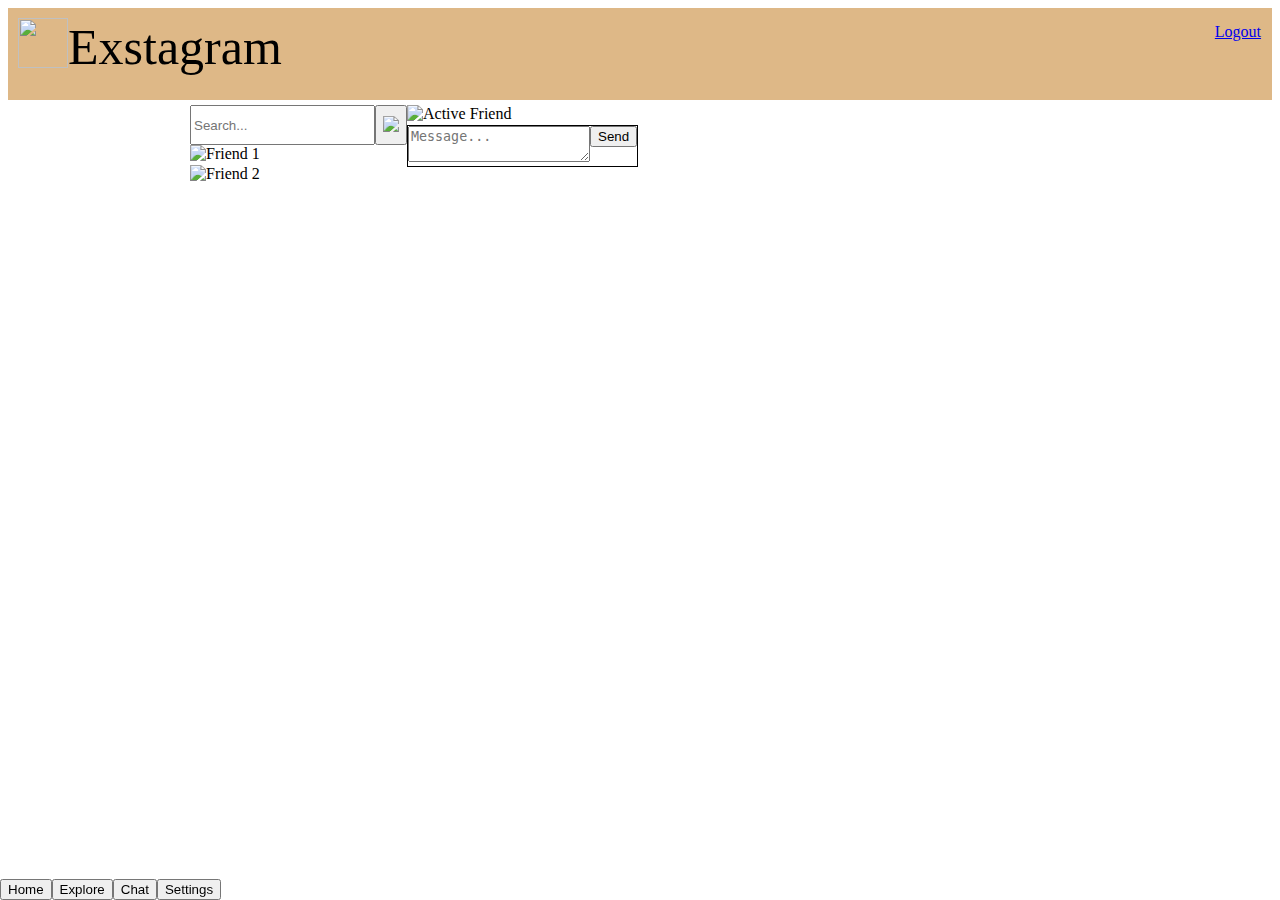
==== chat.html @ 1be8b760 "Add files via upload" ====
<!DOCTYPE html>
<html lang="en">
  <head>
    <meta charset="UTF-8" />
    <meta name="viewport" content="width=device-width, initial-scale=1.0" />
    <meta http-equiv="X-UA-Compatible" content="ie=edge" />
    <title>Static Template</title>
	<link rel="stylesheet" href="./css/homepage.css">
	<link rel="stylesheet" href="./css/chat.css">
	<script>
	function postComment()
	{
	// Have to be think
	}
	function changeTab(tabIndex)
	{
	if(tabIndex==1) window.location = "./homepage.html";
	if(tabIndex==2) window.location = "./explore.html";
	if(tabIndex==3) window.location = "./chat.html";
	if(tabIndex==4) window.location = "./settings.html";
	}
	</script>
  </head>
  <body>
    <header style="padding:10px;height:8vh;background-color:burlywood;display:flex;flex-direction:row">
	<div>
      <img style=";width:50px;height:50px;" src=".//images/logo.png" />
     </div>
	 <div>
            <font style="margin-top:5px;font-size:50px">Exstagram</font>
     </div>
	 <div style="position:relative; margin-top:5px;margin-left:75%;">
      <a href="./index.html"> Logout </a>
    </div>
    </header>
    <section
      style="padding:5px;max-width:900px;height:80vh;margin: 0px auto;flex-grow: 1;position: relative; width: 100%;"
    >
      <div style="">
        <div style="margin-bottom:5px;display:flex;flex-direction:row;">
          <div id="wrapper-left" class="wrapper-left" >
		  <section id="main-left" class="main-left">
		  <div id="search-box-left" class="search-box-left">
		  <form style="height:40px;display:flex;flex-direction:row;">
		  <input class="search-input" type="text" placeholder="Search..." />
		  <button class="search-button"> <img class="search-button-icon" src="./images/search-icon.png" /> </button>
		  </form>
		  </div>
		  <div id="user-list-left" class="user-list-left">
		  <div id="user-1"  class="user" style="display:flex;flex-direction:row;">
		  <div class="user-profile-icon-wrapper" style="">
		  <img class="user-profile-icon" src="./images/user-icon.png"/>
		  </div>
		  <div class="user-name-wrapper" >
		  <div class="user-name">
		  Friend 1
		  </div>
		  </div>
		  </div>
		  <div id="user-2"  class="user" style="display:flex;flex-direction:row;">
		  <div class="user-profile-icon-wrapper" style="">
		  <img class="user-profile-icon" src="./images/user-icon.png"/>
		  </div>
		  <div class="user-name-wrapper" >
		  <div class="user-name">
		  Friend 2
		  </div>
		  </div>
		  </div>
		  </div>
		  </section>
		  </div>
		  <div id="wrapper-right" class="wrapper-right" >
		  <div id="main-right" class="main-right">
			<div id="header-right-wrapper" class="header-right-wrapper">
				<div id="header-right" class="header-right">
					<div id="active-user"  class="active-user" style="display:flex;flex-direction:row;">
						<div class="active-user-profile-icon-wrapper" style="">
							<img class="active-user-profile-icon" src="./images/user-icon.png"/>
						</div>
						<div class="active-user-name-wrapper" >
							<div class="active-user-name">
							Active Friend	
							</div>
						</div>
					</div>
				</div>
			</div>
			<div id="message-area-wrapper" class="message-area-wrapper">
				<div id="message-area" class="message-area">
					<div class="message">
					</div>
				</div>
			</div>
			<div id="message-text-box-wrapper" class="message-text-box-wrapper" >
				<div id="message-text-box" class="message-text-box" style="display:flex;flex-direction:row;border-style:solid;border-width:1px;" >
					<div id="message-textarea-wrapper" class="message-textarea-wrapper" >
						<textarea  placeholder="Message..." id="message-textarea" class="message-textarea" ></textarea>
					</div>
					<div id="message-send-button-wrapper" class="message-send-button-wrapper">
					<button class="message-send-button" type="button" >Send</button>
					</div>
				</div>
			</div>
		  </div>
		  </div>
	   </div>
      </div>
    </section>
    <section>
      <div style="height:35px"></div>
    </section>
    <footer style="font-size:0px;position: fixed;bottom: 0;left:0;width: 100%;">
      <nav>
        <button
		  class ="tabButton"
          onclick="changeTab(1)"
        >
          Home
        </button>
        <button
		  class ="tabButton"
          onclick="changeTab(2)"
        >
          Explore
        </button>
        <button
		  class ="tabButton"
          onclick="changeTab(3)"
        >
          Chat
        </button>
        <button
		  class ="tabButton"
          onclick="changeTab(4)"
        >
          Settings
        </button>
      </nav>
    </footer>
  </body>
</html>
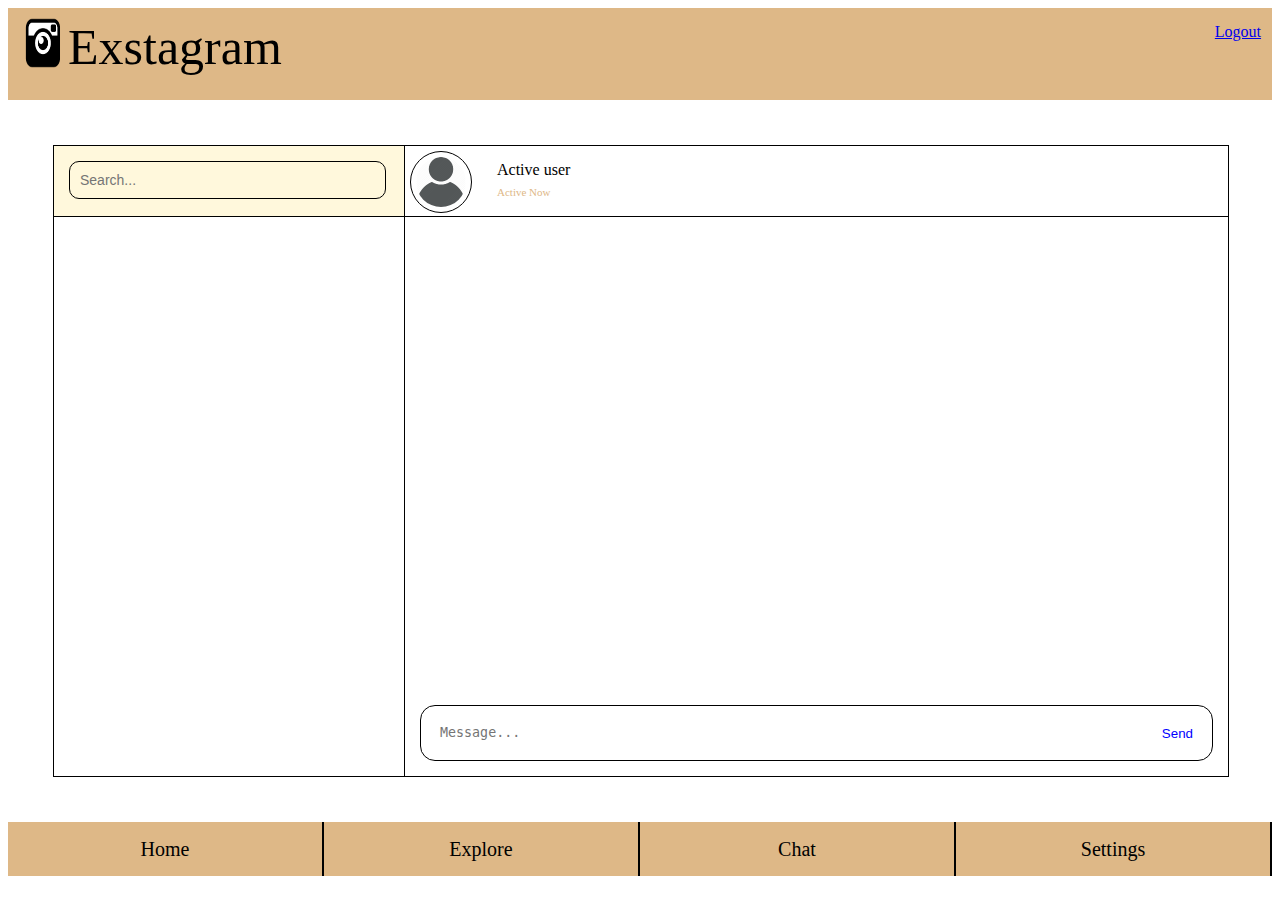
==== commit e600a6db: "Add files via upload" ====
--- a/chat.html
+++ b/chat.html
@@ -4,14 +4,10 @@
     <meta charset="UTF-8" />
     <meta name="viewport" content="width=device-width, initial-scale=1.0" />
     <meta http-equiv="X-UA-Compatible" content="ie=edge" />
-    <title>Static Template</title>
+    <title>Exstagram-Chat</title>
 	<link rel="stylesheet" href="./css/homepage.css">
 	<link rel="stylesheet" href="./css/chat.css">
 	<script>
-	function postComment()
-	{
-	// Have to be think
-	}
 	function changeTab(tabIndex)
 	{
 	if(tabIndex==1) window.location = "./homepage.html";
@@ -20,9 +16,13 @@
 	if(tabIndex==4) window.location = "./settings.html";
 	}
 	</script>
+	<script src="./javascript/chat.js">
+	</script>
   </head>
   <body>
-    <header style="padding:10px;height:8vh;background-color:burlywood;display:flex;flex-direction:row">
+  <div style="height:100%;width:100%;display:flex;flex-direction:column;overflow:hidden;">
+    <div style="padding:10px;height:8vh;background-color:burlywood;display:flex;flex-direction:row">
+	
 	<div>
       <img style=";width:50px;height:50px;" src=".//images/logo.png" />
      </div>
@@ -32,85 +32,58 @@
 	 <div style="position:relative; margin-top:5px;margin-left:75%;">
       <a href="./index.html"> Logout </a>
     </div>
-    </header>
-    <section
-      style="padding:5px;max-width:900px;height:80vh;margin: 0px auto;flex-grow: 1;position: relative; width: 100%;"
-    >
-      <div style="">
-        <div style="margin-bottom:5px;display:flex;flex-direction:row;">
-          <div id="wrapper-left" class="wrapper-left" >
-		  <section id="main-left" class="main-left">
-		  <div id="search-box-left" class="search-box-left">
-		  <form style="height:40px;display:flex;flex-direction:row;">
-		  <input class="search-input" type="text" placeholder="Search..." />
-		  <button class="search-button"> <img class="search-button-icon" src="./images/search-icon.png" /> </button>
-		  </form>
-		  </div>
-		  <div id="user-list-left" class="user-list-left">
-		  <div id="user-1"  class="user" style="display:flex;flex-direction:row;">
-		  <div class="user-profile-icon-wrapper" style="">
-		  <img class="user-profile-icon" src="./images/user-icon.png"/>
-		  </div>
-		  <div class="user-name-wrapper" >
-		  <div class="user-name">
-		  Friend 1
-		  </div>
-		  </div>
-		  </div>
-		  <div id="user-2"  class="user" style="display:flex;flex-direction:row;">
-		  <div class="user-profile-icon-wrapper" style="">
-		  <img class="user-profile-icon" src="./images/user-icon.png"/>
-		  </div>
-		  <div class="user-name-wrapper" >
-		  <div class="user-name">
-		  Friend 2
-		  </div>
-		  </div>
-		  </div>
-		  </div>
-		  </section>
-		  </div>
-		  <div id="wrapper-right" class="wrapper-right" >
-		  <div id="main-right" class="main-right">
-			<div id="header-right-wrapper" class="header-right-wrapper">
-				<div id="header-right" class="header-right">
-					<div id="active-user"  class="active-user" style="display:flex;flex-direction:row;">
-						<div class="active-user-profile-icon-wrapper" style="">
-							<img class="active-user-profile-icon" src="./images/user-icon.png"/>
+    </div>
+		<div style="height:100%:width:100%;">
+			<div style="height:100%:width:100%;padding:5vh;">
+				<div style="height:100%;width:100%;" >
+					<div style="height: calc(100% - 40px);width:100%;border:1px solid black;display:flex;flex-direction:row;">
+						<div id="wrapper-left" style="min-width:350px;height:70vh;border-width:1px;border-style:none solid none none;">
+							<div id="main-left" style="display:flex;flex-direction:column;width:100%;height:100%;display:flex;flex-direction:column;" >
+								<div id="search-box" style="min-height:70px;border-style:none none solid none;border-width:1px;background-color:cornsilk;" >
+									<input type="text" id="search-text-box" oninput="searchFriend(this.value)" placeholder="Search..." style="font-size:14px;margin:15px;padding:10px;width: calc(100% - 55px);border:1px solid black;border-radius:10px;outline:none;background:transparent;" >
+								</div>
+							<div id="user-list-left" style="margin:0px;overflow:hidden auto;" >
+							</div>
+							</div>
 						</div>
-						<div class="active-user-name-wrapper" >
-							<div class="active-user-name">
-							Active Friend	
+						<div id="wrapper-right" style="width:100%;height:70vh;" >
+							<div id="main-right" style="display:flex;flex-direction:column;width:100%;height:100%;display:flex;flex-direction:column;">
+								<div id="active-user-name-wrapper" style="width:100%;height:70px;border-style:none none solid none;border-width:1px;display:flex;flex-direction:row;" >
+									<div id="active-user-icon-wrapper" style="margin:5px;" >
+										<img id="active-user-icon" src="./images/user-icon.png" width="50px" height="50px" style="padding:5px;border:1px solid black;border-radius:50px;" > </img>
+									</div>
+									<div id="active-user-name-wrapper" style="width: calc(100% - 90px);margin:5px;padding:5px;display:flex;flex-direction:column;" >
+										<div id="active-user-name" style="height:20px;padding:5px 10px;" >
+											Active user
+										</div>
+										<div id="active-status" style="font-size:11px;padding:0px 10px;color:burlywood;" >
+											Active Now
+										</div>
+									</div>
+								</div>
+								<div id="message-area-wrapper" style="flex:2 1 auto;width:100%;height:100%;overflow:hidden;" >
+									<div id="message-area-scroll" style="height:100%;overflow-y:auto;">
+										<div id="message-area" style="display:flex;flex-direction:column;justify-content:flex-end;margin:10px;height:100%;">
+											
+										</div>
+									</div>
+								</div>
+								<div id="message-box-wrapper" style="flex:0 0 auto;" >
+									<div id="message-box;" style="padding:10px;display:flex;flex-direction:row;border:1px solid black;border-radius:15px;margin:15px;" >
+										<textarea id="message-textarea" onkeyup="checkEnter(this)" placeholder="Message..." style="background-color:transparent;border:0;overflow:auto;padding:8px 9px;resize:none;outline:none;flex: 1 1 auto;line-height:18px;height:18px;" ></textarea>
+										<button id="send-button" onclick="sendMessage()" style="background:none;color:blue;padding:8px 9px;outline:none;border:none;cursor:pointer;font: 400 13.3333px Arial;"  >Send</button>
+									</div>
+								</div>
+								</div>
 							</div>
 						</div>
 					</div>
 				</div>
 			</div>
-			<div id="message-area-wrapper" class="message-area-wrapper">
-				<div id="message-area" class="message-area">
-					<div class="message">
-					</div>
-				</div>
-			</div>
-			<div id="message-text-box-wrapper" class="message-text-box-wrapper" >
-				<div id="message-text-box" class="message-text-box" style="display:flex;flex-direction:row;border-style:solid;border-width:1px;" >
-					<div id="message-textarea-wrapper" class="message-textarea-wrapper" >
-						<textarea  placeholder="Message..." id="message-textarea" class="message-textarea" ></textarea>
-					</div>
-					<div id="message-send-button-wrapper" class="message-send-button-wrapper">
-					<button class="message-send-button" type="button" >Send</button>
-					</div>
-				</div>
-			</div>
-		  </div>
-		  </div>
-	   </div>
-      </div>
-    </section>
-    <section>
-      <div style="height:35px"></div>
-    </section>
-    <footer style="font-size:0px;position: fixed;bottom: 0;left:0;width: 100%;">
+		</div>
+		
+    
+    <div style="font-size:0px;width: 100%;">
       <nav>
         <button
 		  class ="tabButton"
@@ -137,6 +110,7 @@
           Settings
         </button>
       </nav>
-    </footer>
+    </div>
+  </div>
   </body>
 </html>
--- a/css/homepage.css
+++ b/css/homepage.css
@@ -0,0 +1,79 @@
+.tabButton{
+	font-family: serif;
+	font-size: 20px;
+	border-style: none solid none none;
+	background-color:burlywood;
+	width:25%;
+	height: 6vh;
+	outline:none;
+}
+.tabButton:active{
+	height:37px;
+	border-style:none;
+}
+.tabButton:hover{
+	background-color:cornsilk;
+}
+.lcsButton{
+	font-family: serif;
+	font-size: 20px;
+	border-style:none;
+	background-color:white;
+	width:50px;
+	height: 50px;
+	outline:none;
+}
+.lcsButton:hover{
+	cursor:pointer;
+}
+
+.buttonImage{
+	object-fit: cover;
+	width:40px;
+	height:40px;
+}
+.buttonImage:active{
+	width:37px;
+	height:37px;
+}
+.uploadButton{
+	border: thin black 1px;
+	background-color:cornsilk;
+}
+.uploadButton:hover{
+	background-color: burlywood;
+	cursor: pointer;
+}
+textarea {
+	resize: none;
+	columns: 60;
+	height: 100px;
+	width:400px;
+}
+.postButton{
+	padding-top: 5px;
+	padding-bottom: 5px;
+	width:100px;
+	height:40px;
+	background-color:cornsilk;
+
+}
+.postButton:hover{
+	background-color:burlywood;
+}
+.postBox{
+	max-height:600px; 
+	width: 530px; 
+	background-color: cornsilk; 
+	border: solid; 
+	border-color: black;
+	border-width: 2px; 
+	padding-top: 10px;
+	padding-left: 10px;
+	padding-bottom: 10px;
+}
+.postprofile{
+	border: 2px black solid;
+	border-radius: 40px;
+	padding: 10px;
+}--- a/css/chat.css
+++ b/css/chat.css
@@ -0,0 +1,212 @@
+
+.wrapper-left {
+	width:35%;
+	height:81vh;
+	background-color:white;
+	border-style:solid none solid solid;
+	border-color:black;
+	border-width:1px;
+	display:fixed;
+	
+}
+.wrapper-right {
+	width:65%;
+	height:81vh;
+	background-color:white;
+	border-style:solid;
+	border-color:black;
+	border-width:1px;
+	display:fixed;
+}
+.main-left{
+	padding-top:0px;
+	display:flex;
+	flex-direction:column;
+	margin-top:0px;
+}
+.search-box-left{
+	border-style:none none solid none;
+	padding-left:10px;
+	padding-right:10px;
+	padding-bottom:20px;
+	padding-top:20px;
+	border-width:1px;
+	background:cornsilk;
+}
+.search-button{
+	outline:none;
+	width:20%;
+	padding:0px;
+	background-color:white;
+	border-style:solid solid solid hidden;
+	border-width:1px;
+	border-radius:0px 20px 20px 0px;	
+}
+.search-button-icon{
+	background-color:white;
+	width:50%;
+	height:50%;
+	object-fit:fill;
+}
+.search-input{
+	outline:none;
+	padding:15px;
+	width:80%;
+	border-style:solid hidden solid solid;
+	border-width:1px;
+	border-radius:20px 0px 0px 20px;
+}
+.user{
+	height:80px;
+	width:100%;
+	padding:2px;
+}
+.user:hover{
+	background-color: cornsilk;
+}
+.user:active{
+	background-color:burlywood;
+}
+.user-profile-icon-wrapper{
+	width:20%;
+	height:80%;
+	border-style:solid;
+	border-width:1px;
+	border-radius:50%;
+	margin:2%;
+}
+.user-profile-icon{
+	background-color:white;
+	border-radius:50%;
+	width:100%;
+	height:100%;
+	object-fit:fill;
+}
+.user-name-wrapper{
+	width:80%;
+	height:100%;
+}
+.user-name{
+	padding-left:8%;
+	padding-top:8%;
+}
+.user-list-left{
+	margin-top:0px;
+	padding:0px;
+}
+.main-right{
+		display:flex;
+		flex-direction:column;
+}
+.header-right-wrapper{
+	flex: 0 0 auto;
+}
+.active-user{
+	height:4%;
+	width:100%;
+	padding:0px;
+	border-style:none none solid none;
+	border-width:1px;
+	background-color:ivory;
+}
+
+.active-user-profile-icon-wrapper{
+	width:40px;
+	height:40px;
+	border-style:solid;
+	border-width:1px;
+	border-radius:50%;
+	margin:5px;
+}
+.active-user-profile-icon{
+	background-color:white;
+	border-radius:50%;
+	width:100%;
+	height:100%;
+	object-fit:fill;
+}
+.active-user-name-wrapper{
+	width:90%;
+	height:100%;
+}
+.active-user-name{
+	padding-left:20px;
+	padding-top:15px;
+}
+.message-area-wrapper{
+	width:100%;
+	height:100%;
+	flex:1 1 auto;
+	justify-content:flex-end;
+	height:430px;
+}
+.message-area{
+	overflow:auto;
+	display:flex;
+	flex-direction:column;
+	padding:20px 20px 0px;
+	flex: 0 1 auto;
+    overflow-x: hidden;
+    overflow-y: auto;
+	margin:0px;
+	position:relative;
+}
+.message-text-box-wrapper{
+	flex: 0 0 auto;
+	padding:20px;
+	min-height: 44px;
+    padding-left: 11px;
+    padding-right:8px;
+}
+.message-text-box{
+	display:flex;
+	flex-direction:row;
+	min-height: 44px;
+	border-style:solid;
+	border-width:1px;
+	border-radius:22px;
+}
+.message-textarea-wrapper{
+	min-height:0px;
+	min-width:0px;
+	margin-right:4px;
+	margin-left:24px;
+	flex:1 1 auto;
+}
+.message-textarea{
+	height:18px;
+	width:100%;
+	background-color: transparent;
+    border:0;
+    overflow: auto;
+    padding: 8px 9px;
+    resize: none;
+	color: rgba(var(--i1d,38,38,38),1);
+    font-family: -apple-system,BlinkMacSystemFont,"Segoe UI",Roboto,Helvetica,Arial,sans-serif;
+    font-size: 14px;
+    line-height: 18px;
+	margin-top:4px;
+	outline:none;
+}
+.message-send-button-wrapper{
+	min-height:42px;
+	margin-right:18px;
+	justify-content:flex-start;
+	
+}
+.message-send-button{
+	text-overflow: ellipsis;
+	height: 42px;
+    border: 0;
+    color: #0095f6;
+    color: rgba(var(--d69,0,149,246),1);
+    display: inline;
+    padding: 0;
+    position: relative;
+	background:transparent;
+	color:blue;
+	font-weight:bold;
+	outline:none;
+	border-style:none;
+	cursor:pointer;
+}
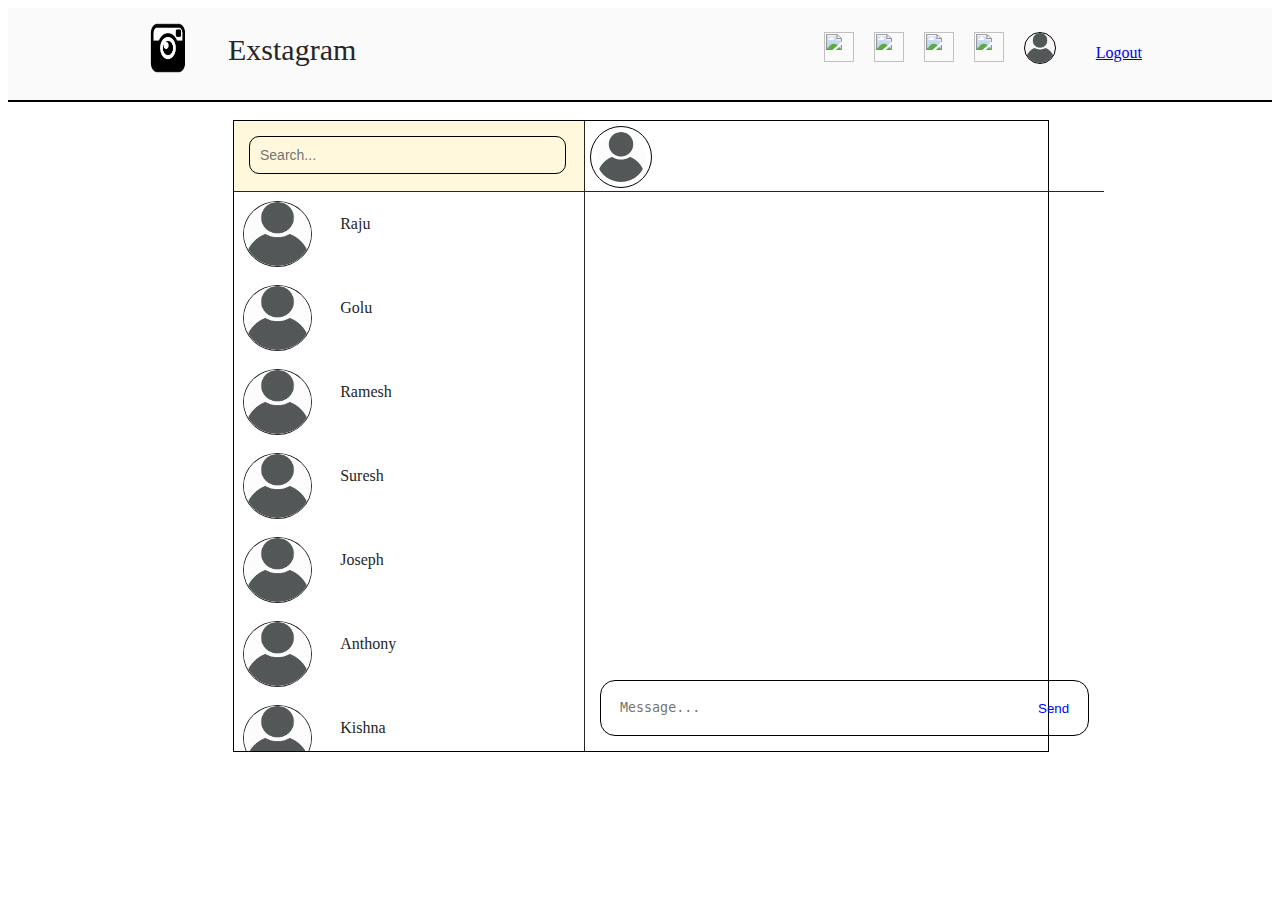
==== commit 552bdf58: "Add files via upload" ====
--- a/chat.html
+++ b/chat.html
@@ -20,58 +20,89 @@
 	</script>
   </head>
   <body>
-  <div style="height:100%;width:100%;display:flex;flex-direction:column;overflow:hidden;">
-    <div style="padding:10px;height:8vh;background-color:burlywood;display:flex;flex-direction:row">
-	
-	<div>
-      <img style=";width:50px;height:50px;" src=".//images/logo.png" />
-     </div>
-	 <div>
-            <font style="margin-top:5px;font-size:50px">Exstagram</font>
-     </div>
-	 <div style="position:relative; margin-top:5px;margin-left:75%;">
-      <a href="./index.html"> Logout </a>
-    </div>
-    </div>
-		<div style="height:100%:width:100%;">
-			<div style="height:100%:width:100%;padding:5vh;">
+  <div style="height:100%;width:100%;display:flex;flex-direction:column;overflow:hidden;color: rgba(var(--i1d,38,38,38),1)">
+    <nav style="padding:10px;height:8vh;background-color: rgba(var(--b3f,250,250,250),1);border:2px solid black;border-style:none none solid none;">
+	<div style="padding:0px 100px">
+		<div id="navigation" style="flex:2 1 auto;display:flex;flex-direction:row;padding:0px 20px;align-items:center;" >	
+			<div style="margin:5px" >
+				<img width="50px" height="50px" src=".//images/logo.png" />
+			</div>
+			<div style="flex:1 1 auto;padding:0px 20px;margin:10px;font-size:30px;" >
+				Exstagram
+			</div>
+			<div style="display:flex;flex-direction:row;padding:0px 30px;" >
+				<div id="home-icon-wrapper" style="padding:0px 10px;"  >
+					<a href="./homepage.html">
+						<img width="30px;" height="30px" src="./images/home-icon.png" />
+					</a>
+				</div>
+				<div id="chat-icon-wrapper" style="padding:0px 10px;">
+					<a href="./chat.html">
+					<img width="30px;" height="30px" src="./images/chat-icon.png" />
+					</a>
+				</div>
+				<div id="explore-icon-wrapper" style="padding:0px 10px;">
+					<a href="./explore.html">
+						<img width="30px;" height="30px" src="./images/explore-icon.png" />
+					</a>
+				</div>
+				<div id="activity-icon-wrapper" style="padding:0px 10px;">
+					<a href="./images/activity.html" >
+					<img width="30px;" height="30px" src="./images/activity-icon.png" />
+					</a>
+				</div>
+				<div id="profile-icon-wrapper" style="padding:0px 10px;border-radius:50%;">
+					<a href="./settings.html" >
+						<img style="border-radius:50%;border:1px solid black;" width="30px;" height="30px" src="./images/user-icon.png" />
+					</a>
+				</div>
+			</div>
+			<div style="position:relative; margin-top:5px;">
+				<a href="./index.html"> Logout </a>
+			</div>	
+		</div>
+		
+	</div>
+    </nav>
+		<div style="flex:2 1 auto;height:100%:width:100%;">
+			<div style="height:100%:width:100%;padding:2vh 25vh;">
 				<div style="height:100%;width:100%;" >
-					<div style="height: calc(100% - 40px);width:100%;border:1px solid black;display:flex;flex-direction:row;">
-						<div id="wrapper-left" style="min-width:350px;height:70vh;border-width:1px;border-style:none solid none none;">
-							<div id="main-left" style="display:flex;flex-direction:column;width:100%;height:100%;display:flex;flex-direction:column;" >
-								<div id="search-box" style="min-height:70px;border-style:none none solid none;border-width:1px;background-color:cornsilk;" >
-									<input type="text" id="search-text-box" oninput="searchFriend(this.value)" placeholder="Search..." style="font-size:14px;margin:15px;padding:10px;width: calc(100% - 55px);border:1px solid black;border-radius:10px;outline:none;background:transparent;" >
+					<div style="height:100%;width:100%;border:1px solid black;display:flex;flex-direction:row;">
+						<div id="wrapper-left" class="wrapper-left" >
+							<div id="main-left" class="main-left" >
+								<div id="search-box" class="search-box" >
+									<input type="text" id="search-text-box" oninput="searchFriend(this.value)" placeholder="Search..." class="search-text-box" >
 								</div>
-							<div id="user-list-left" style="margin:0px;overflow:hidden auto;" >
+							<div id="user-list-left" class="user-list-left" >
 							</div>
 							</div>
 						</div>
-						<div id="wrapper-right" style="width:100%;height:70vh;" >
-							<div id="main-right" style="display:flex;flex-direction:column;width:100%;height:100%;display:flex;flex-direction:column;">
-								<div id="active-user-name-wrapper" style="width:100%;height:70px;border-style:none none solid none;border-width:1px;display:flex;flex-direction:row;" >
-									<div id="active-user-icon-wrapper" style="margin:5px;" >
-										<img id="active-user-icon" src="./images/user-icon.png" width="50px" height="50px" style="padding:5px;border:1px solid black;border-radius:50px;" > </img>
+						<div id="wrapper-right" class="wrapper-right" >
+							<div id="main-right" class="main-right">
+								<div id="header-right" class="header-right" >
+									<div id="active-user-icon-wrapper" class="active-user-icon-wrapper" >
+										<img id="active-user-icon" src="./images/user-icon.png" width="50px" height="50px" class="active-user-icon" > </img>
 									</div>
-									<div id="active-user-name-wrapper" style="width: calc(100% - 90px);margin:5px;padding:5px;display:flex;flex-direction:column;" >
-										<div id="active-user-name" style="height:20px;padding:5px 10px;" >
-											Active user
+									<div id="active-user-name-wrapper" class="active-user-name-wrapper" >
+										<div id="active-user-name" class="active-user-name" >
+											
 										</div>
-										<div id="active-status" style="font-size:11px;padding:0px 10px;color:burlywood;" >
-											Active Now
-										</div>
-									</div>
-								</div>
-								<div id="message-area-wrapper" style="flex:2 1 auto;width:100%;height:100%;overflow:hidden;" >
-									<div id="message-area-scroll" style="height:100%;overflow-y:auto;">
-										<div id="message-area" style="display:flex;flex-direction:column;justify-content:flex-end;margin:10px;height:100%;">
+										<div id="active-status" class="active-status" >
 											
 										</div>
 									</div>
 								</div>
-								<div id="message-box-wrapper" style="flex:0 0 auto;" >
-									<div id="message-box;" style="padding:10px;display:flex;flex-direction:row;border:1px solid black;border-radius:15px;margin:15px;" >
-										<textarea id="message-textarea" onkeyup="checkEnter(this)" placeholder="Message..." style="background-color:transparent;border:0;overflow:auto;padding:8px 9px;resize:none;outline:none;flex: 1 1 auto;line-height:18px;height:18px;" ></textarea>
-										<button id="send-button" onclick="sendMessage()" style="background:none;color:blue;padding:8px 9px;outline:none;border:none;cursor:pointer;font: 400 13.3333px Arial;"  >Send</button>
+								<div id="message-area-wrapper" class="message-area-wrapper" >
+									<div id="message-area-scroll" style="height:100%;overflow-y:auto;">
+										<div id="message-area" class="message-area">
+
+										</div>
+									</div>
+								</div>
+								<div id="message-box-wrapper" class="message-box-wrapper">
+									<div id="message-box;" class="message-box" >
+										<textarea id="message-textarea" onkeyup="checkEnter(this)" placeholder="Message..." class="message-textarea" ></textarea>
+										<button id="send-button" onclick="sendMessage()" class="send-button"  >Send</button>
 									</div>
 								</div>
 								</div>
@@ -80,37 +111,7 @@
 					</div>
 				</div>
 			</div>
-		</div>
-		
-    
-    <div style="font-size:0px;width: 100%;">
-      <nav>
-        <button
-		  class ="tabButton"
-          onclick="changeTab(1)"
-        >
-          Home
-        </button>
-        <button
-		  class ="tabButton"
-          onclick="changeTab(2)"
-        >
-          Explore
-        </button>
-        <button
-		  class ="tabButton"
-          onclick="changeTab(3)"
-        >
-          Chat
-        </button>
-        <button
-		  class ="tabButton"
-          onclick="changeTab(4)"
-        >
-          Settings
-        </button>
-      </nav>
-    </div>
+		</div>    
   </div>
   </body>
 </html>
--- a/css/chat.css
+++ b/css/chat.css
@@ -1,68 +1,34 @@
-
 .wrapper-left {
-	width:35%;
-	height:81vh;
-	background-color:white;
-	border-style:solid none solid solid;
-	border-color:black;
-	border-width:1px;
-	display:fixed;
-	
+min-width:350px;height:70vh;border-width:1px;border-style:none solid none none;
 }
 .wrapper-right {
-	width:65%;
-	height:81vh;
-	background-color:white;
-	border-style:solid;
-	border-color:black;
-	border-width:1px;
-	display:fixed;
+	width:100%;height:70vh;
 }
 .main-left{
-	padding-top:0px;
-	display:flex;
-	flex-direction:column;
-	margin-top:0px;
+	display:flex;flex-direction:column;width:100%;height:100%;display:flex;flex-direction:column;
 }
-.search-box-left{
-	border-style:none none solid none;
-	padding-left:10px;
-	padding-right:10px;
-	padding-bottom:20px;
-	padding-top:20px;
-	border-width:1px;
-	background:cornsilk;
+.search-box{
+	min-height:70px;border-style:none none solid none;border-width:1px;background-color:cornsilk;
 }
-.search-button{
-	outline:none;
-	width:20%;
-	padding:0px;
-	background-color:white;
-	border-style:solid solid solid hidden;
-	border-width:1px;
-	border-radius:0px 20px 20px 0px;	
+
+.search-text-box{
+	font-size:14px;margin:15px;padding:10px;width: calc(100% - 55px);border:1px solid black;border-radius:10px;outline:none;background:transparent;
 }
-.search-button-icon{
-	background-color:white;
-	width:50%;
-	height:50%;
-	object-fit:fill;
-}
-.search-input{
-	outline:none;
-	padding:15px;
-	width:80%;
-	border-style:solid hidden solid solid;
-	border-width:1px;
-	border-radius:20px 0px 0px 20px;
+
+.user-list-left{
+margin:0px;overflow:hidden auto;
 }
 .user{
 	height:80px;
 	width:100%;
 	padding:2px;
+	display:flex;
+	flex-direction:row;
+	text-align:left;
 }
 .user:hover{
 	background-color: cornsilk;
+	cursor:pointer;
 }
 .user:active{
 	background-color:burlywood;
@@ -90,123 +56,70 @@
 	padding-left:8%;
 	padding-top:8%;
 }
-.user-list-left{
-	margin-top:0px;
-	padding:0px;
+
+.main-right{
+display:flex;flex-direction:column;width:100%;height:100%;display:flex;flex-direction:column;
 }
-.main-right{
-		display:flex;
-		flex-direction:column;
+.header-right{
+width:100%;height:70px;border-style:none none solid none;border-width:1px;display:flex;flex-direction:row;
 }
-.header-right-wrapper{
-	flex: 0 0 auto;
-}
-.active-user{
-	height:4%;
-	width:100%;
-	padding:0px;
-	border-style:none none solid none;
-	border-width:1px;
-	background-color:ivory;
-}
-
-.active-user-profile-icon-wrapper{
-	width:40px;
-	height:40px;
-	border-style:solid;
-	border-width:1px;
-	border-radius:50%;
+.active-user-icon-wrapper{
 	margin:5px;
 }
-.active-user-profile-icon{
-	background-color:white;
-	border-radius:50%;
-	width:100%;
-	height:100%;
-	object-fit:fill;
+.active-user-icon{
+	padding:5px;border:1px solid black;border-radius:50px;
 }
 .active-user-name-wrapper{
-	width:90%;
-	height:100%;
+width: calc(100% - 90px);margin:5px;padding:5px;display:flex;flex-direction:column;
 }
 .active-user-name{
-	padding-left:20px;
-	padding-top:15px;
+	height:20px;padding:5px 10px;
+}
+.active-status{
+	font-size:11px;padding:0px 10px;color:burlywood;
 }
 .message-area-wrapper{
-	width:100%;
-	height:100%;
-	flex:1 1 auto;
-	justify-content:flex-end;
-	height:430px;
+flex:2 1 auto;width:100%;height:100%;overflow:hidden;
 }
 .message-area{
-	overflow:auto;
-	display:flex;
-	flex-direction:column;
-	padding:20px 20px 0px;
-	flex: 0 1 auto;
-    overflow-x: hidden;
-    overflow-y: auto;
-	margin:0px;
-	position:relative;
+	display:flex;flex-direction:column;justify-content:flex-end;margin:10px;height:100%;
 }
-.message-text-box-wrapper{
-	flex: 0 0 auto;
-	padding:20px;
-	min-height: 44px;
-    padding-left: 11px;
-    padding-right:8px;
+.message-wrapper{
+	text-align:right;
+	margin:2px 0px 2px 2px;
 }
-.message-text-box{
-	display:flex;
-	flex-direction:row;
-	min-height: 44px;
-	border-style:solid;
-	border-width:1px;
-	border-radius:22px;
+.sent-message{
+	padding:10px;
+	font-size:16px;
+	background-color:white;
+	max-width:300px;
+	height:auto;
+	float:right;
+	border-radius:20px 20px 2px 20px;
+	border:1px solid black;
 }
-.message-textarea-wrapper{
-	min-height:0px;
-	min-width:0px;
-	margin-right:4px;
-	margin-left:24px;
-	flex:1 1 auto;
+.received-message{
+	padding:5px 10px 5px 10px;
+	font-size:16px;
+	background-color:burlywood;
+	max-width:300px;
+	height:auto;
+	float:left;
+	border-radius:0px 20px 20px 20px;
+	border:1px solid black;
+}
+.message-box-wrapper{
+flex:0 0 auto;
+}
+.message-box{
+	padding:10px;display:flex;flex-direction:row;border:1px solid black;border-radius:15px;margin:15px;
 }
 .message-textarea{
-	height:18px;
-	width:100%;
-	background-color: transparent;
-    border:0;
-    overflow: auto;
-    padding: 8px 9px;
-    resize: none;
-	color: rgba(var(--i1d,38,38,38),1);
-    font-family: -apple-system,BlinkMacSystemFont,"Segoe UI",Roboto,Helvetica,Arial,sans-serif;
-    font-size: 14px;
-    line-height: 18px;
-	margin-top:4px;
-	outline:none;
+	background-color:transparent;border:0;overflow:auto;padding:8px 9px;resize:none;outline:none;flex: 1 1 auto;line-height:18px;height:18px;
 }
-.message-send-button-wrapper{
-	min-height:42px;
-	margin-right:18px;
-	justify-content:flex-start;
-	
+.send-button{
+	background:none;color:blue;padding:8px 9px;outline:none;border:none;cursor:pointer;font: 400 13.3333px Arial;
 }
-.message-send-button{
-	text-overflow: ellipsis;
-	height: 42px;
-    border: 0;
-    color: #0095f6;
-    color: rgba(var(--d69,0,149,246),1);
-    display: inline;
-    padding: 0;
-    position: relative;
-	background:transparent;
-	color:blue;
-	font-weight:bold;
-	outline:none;
-	border-style:none;
-	cursor:pointer;
-}
+.send-button:active{
+	color: rgba(var(--d69,0,189,246),1);
+}